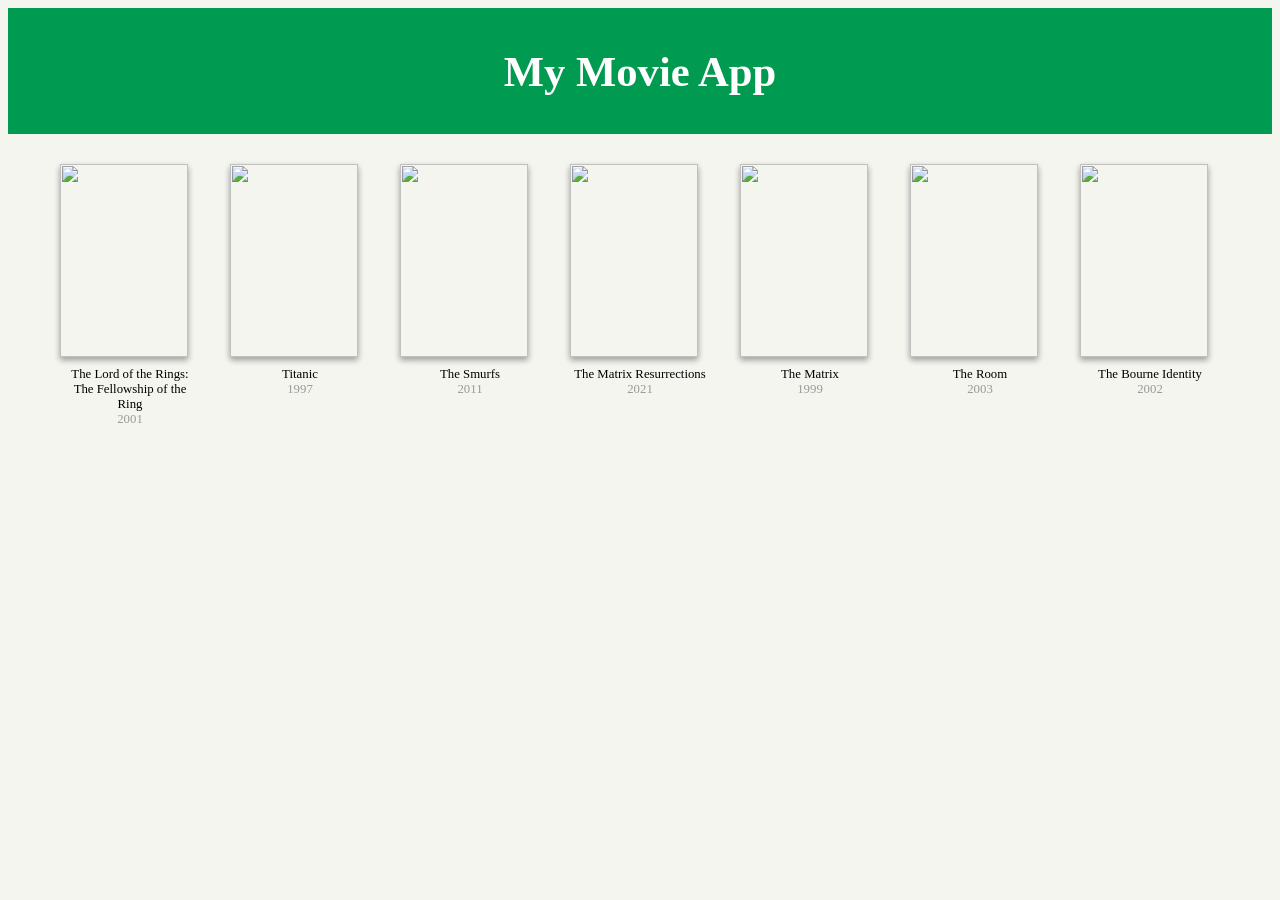
==== _static/index.html @ 83e4ab21 "feat: generate a static movie website Add a menu action to generate an HTML page from stored movies." ====
<html>
<head>
    <title>My Movie App</title>
    <link rel="stylesheet" href="style.css"/>
</head>
<body>
<div class="list-movies-title">
    <h1>My Movie App</h1>
</div>
<div>
    <ol class="movie-grid">
            <li>
      <div class="movie">
        <img class="movie-poster" src="https://m.media-amazon.com/images/M/MV5BNzIxMDQ2YTctNDY4MC00ZTRhLTk4ODQtMTVlOWY4NTdiYmMwXkEyXkFqcGc@._V1_QL75_UX380_CR0,1,380,562_.jpg" alt=""/><div class="movie-title">The Lord of the Rings: The Fellowship of the Ring</div>
        <div class="movie-year">2001</div>
      </div>
    </li>
    <li>
      <div class="movie">
        <img class="movie-poster" src="https://m.media-amazon.com/images/M/MV5BYzYyN2FiZmUtYWYzMy00MzViLWJkZTMtOGY1ZjgzNWMwN2YxXkEyXkFqcGc@._V1_QL75_UX380_CR0,2,380,562_.jpg" alt=""/><div class="movie-title">Titanic</div>
        <div class="movie-year">1997</div>
      </div>
    </li>
    <li>
      <div class="movie">
        <img class="movie-poster" src="https://m.media-amazon.com/images/M/MV5BMTQ4MDk4NjEzN15BMl5BanBnXkFtZTcwNzAzNTMyNA@@._V1_QL75_UX380_CR0,0,380,562_.jpg" alt=""/><div class="movie-title">The Smurfs</div>
        <div class="movie-year">2011</div>
      </div>
    </li>
    <li>
      <div class="movie">
        <img class="movie-poster" src="https://m.media-amazon.com/images/M/MV5BMDMyNDIzYzMtZTMyMy00NjUyLWI3Y2MtYzYzOGE1NzQ1MTBiXkEyXkFqcGc@._V1_QL75_UX380_CR0,0,380,562_.jpg" alt=""/><div class="movie-title">The Matrix Resurrections</div>
        <div class="movie-year">2021</div>
      </div>
    </li>
    <li>
      <div class="movie">
        <img class="movie-poster" src="https://m.media-amazon.com/images/M/MV5BN2NmN2VhMTQtMDNiOS00NDlhLTliMjgtODE2ZTY0ODQyNDRhXkEyXkFqcGc@._V1_QL75_UX380_CR0,4,380,562_.jpg" alt=""/><div class="movie-title">The Matrix</div>
        <div class="movie-year">1999</div>
      </div>
    </li>
    <li>
      <div class="movie">
        <img class="movie-poster" src="https://m.media-amazon.com/images/M/MV5BYmNkMThiODYtZTAzMC00ODJkLTg5MmEtMWIyMGFlZDlkYmNlXkEyXkFqcGc@._V1_QL75_UY562_CR5,0,380,562_.jpg" alt=""/><div class="movie-title">The Room</div>
        <div class="movie-year">2003</div>
      </div>
    </li>
    <li>
      <div class="movie">
        <img class="movie-poster" src="https://m.media-amazon.com/images/M/MV5BYTk1ZTcyMWMtMWUxYS00MmEzLTlmODYtOTk1MGRjOTg1ZjlmXkEyXkFqcGc@._V1_QL75_UX380_CR0,4,380,562_.jpg" alt=""/><div class="movie-title">The Bourne Identity</div>
        <div class="movie-year">2002</div>
      </div>
    </li>
    </ol>
</div>
</body>
</html>
---- _static/style.css ----
body {
  background: #F5F5F0;
  color: black;
  font-family: Monaco;
}

.list-movies-title {
  padding: 10px 0;
  background: #009B50;
  color: white;
  text-align: center;
  font-size: 16pt;
}

.movie-grid {
  list-style-type: none;
  padding: 0;
  margin: 0;
  margin-top: 20px;
  display: flex;
  justify-content: center;
}

.movie-grid li {
  padding: 10px 15px;
  text-align: left;
}

.movie {
  width: 140px;
}

.movie-title,
.movie-year {
  font-size: 0.8em;
  text-align: center;
}

.movie-title {
  margin-top: 10px;
}

.movie-year {
  color: #999;
}


.movie-poster {
    box-shadow: 0 3px 6px rgba(0, 0, 0, 0.16), 0 3px 6px rgba(0, 0, 0, 0.23);
    width: 128px;
    height: 193px;
}
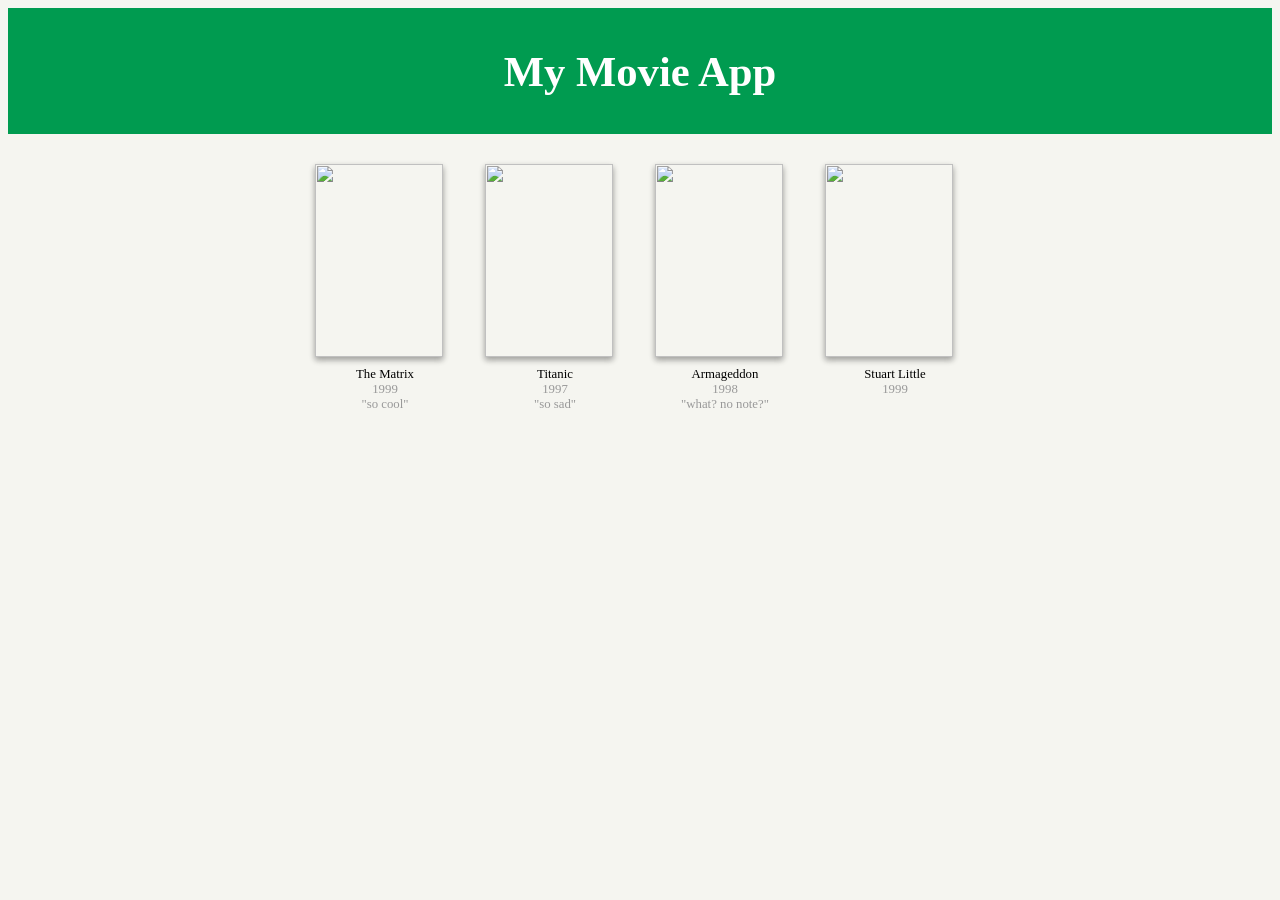
==== commit c0e09588: "feat: add movie notes to CLI and website" ====
--- a/_static/index.html
+++ b/_static/index.html
@@ -11,44 +11,30 @@
     <ol class="movie-grid">
             <li>
       <div class="movie">
-        <img class="movie-poster" src="https://m.media-amazon.com/images/M/MV5BNzIxMDQ2YTctNDY4MC00ZTRhLTk4ODQtMTVlOWY4NTdiYmMwXkEyXkFqcGc@._V1_QL75_UX380_CR0,1,380,562_.jpg" alt=""/><div class="movie-title">The Lord of the Rings: The Fellowship of the Ring</div>
-        <div class="movie-year">2001</div>
+        <img class="movie-poster" src="https://m.media-amazon.com/images/M/MV5BN2NmN2VhMTQtMDNiOS00NDlhLTliMjgtODE2ZTY0ODQyNDRhXkEyXkFqcGc@._V1_QL75_UX380_CR0,4,380,562_.jpg" alt=""/><div class="movie-title">The Matrix</div>
+        <div class="movie-year">1999</div>
+        <div class="movie-note">"so cool"</div>
       </div>
     </li>
     <li>
       <div class="movie">
         <img class="movie-poster" src="https://m.media-amazon.com/images/M/MV5BYzYyN2FiZmUtYWYzMy00MzViLWJkZTMtOGY1ZjgzNWMwN2YxXkEyXkFqcGc@._V1_QL75_UX380_CR0,2,380,562_.jpg" alt=""/><div class="movie-title">Titanic</div>
         <div class="movie-year">1997</div>
+        <div class="movie-note">"so sad"</div>
       </div>
     </li>
     <li>
       <div class="movie">
-        <img class="movie-poster" src="https://m.media-amazon.com/images/M/MV5BMTQ4MDk4NjEzN15BMl5BanBnXkFtZTcwNzAzNTMyNA@@._V1_QL75_UX380_CR0,0,380,562_.jpg" alt=""/><div class="movie-title">The Smurfs</div>
-        <div class="movie-year">2011</div>
+        <img class="movie-poster" src="https://m.media-amazon.com/images/M/MV5BYzQ3MzJmZjUtNTc0OC00ZWRiLWJkMTYtMTZkMDVhMDQ4OGU4XkEyXkFqcGc@._V1_QL75_UY562_CR5,0,380,562_.jpg" alt=""/><div class="movie-title">Armageddon</div>
+        <div class="movie-year">1998</div>
+        <div class="movie-note">"what? no note?"</div>
       </div>
     </li>
     <li>
       <div class="movie">
-        <img class="movie-poster" src="https://m.media-amazon.com/images/M/MV5BMDMyNDIzYzMtZTMyMy00NjUyLWI3Y2MtYzYzOGE1NzQ1MTBiXkEyXkFqcGc@._V1_QL75_UX380_CR0,0,380,562_.jpg" alt=""/><div class="movie-title">The Matrix Resurrections</div>
-        <div class="movie-year">2021</div>
-      </div>
-    </li>
-    <li>
-      <div class="movie">
-        <img class="movie-poster" src="https://m.media-amazon.com/images/M/MV5BN2NmN2VhMTQtMDNiOS00NDlhLTliMjgtODE2ZTY0ODQyNDRhXkEyXkFqcGc@._V1_QL75_UX380_CR0,4,380,562_.jpg" alt=""/><div class="movie-title">The Matrix</div>
+        <img class="movie-poster" src="https://m.media-amazon.com/images/M/MV5BMTE3MzQxOWQtMmMxNS00YWVkLThiNDMtOTFiNzVjNmE3MGIxXkEyXkFqcGc@._V1_QL75_UY562_CR5,0,380,562_.jpg" alt=""/><div class="movie-title">Stuart Little</div>
         <div class="movie-year">1999</div>
-      </div>
-    </li>
-    <li>
-      <div class="movie">
-        <img class="movie-poster" src="https://m.media-amazon.com/images/M/MV5BYmNkMThiODYtZTAzMC00ODJkLTg5MmEtMWIyMGFlZDlkYmNlXkEyXkFqcGc@._V1_QL75_UY562_CR5,0,380,562_.jpg" alt=""/><div class="movie-title">The Room</div>
-        <div class="movie-year">2003</div>
-      </div>
-    </li>
-    <li>
-      <div class="movie">
-        <img class="movie-poster" src="https://m.media-amazon.com/images/M/MV5BYTk1ZTcyMWMtMWUxYS00MmEzLTlmODYtOTk1MGRjOTg1ZjlmXkEyXkFqcGc@._V1_QL75_UX380_CR0,4,380,562_.jpg" alt=""/><div class="movie-title">The Bourne Identity</div>
-        <div class="movie-year">2002</div>
+        
       </div>
     </li>
     </ol>
--- a/_static/style.css
+++ b/_static/style.css
@@ -18,6 +18,7 @@
   margin: 0;
   margin-top: 20px;
   display: flex;
+  flex-wrap: wrap;
   justify-content: center;
 }
 
@@ -31,7 +32,8 @@
 }
 
 .movie-title,
-.movie-year {
+.movie-year,
+.movie-note {
   font-size: 0.8em;
   text-align: center;
 }
@@ -40,7 +42,8 @@
   margin-top: 10px;
 }
 
-.movie-year {
+.movie-year,
+.movie-note {
   color: #999;
 }
 
